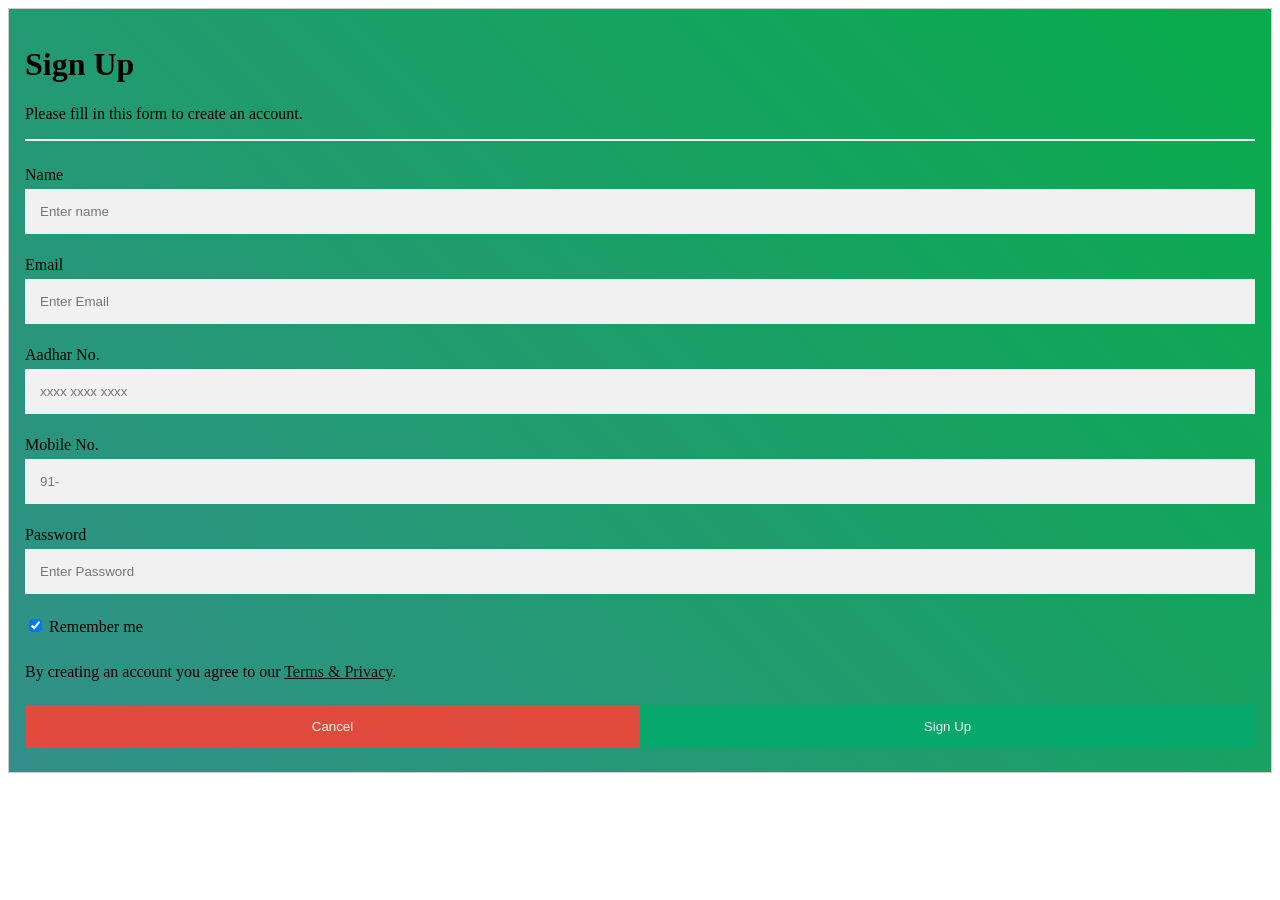
==== ARANYA/form4.html @ bf6cce15 "Add files via upload" ====
<!DOCTYPE html>
<html lang="en">
<head>
    <meta charset="UTF-8">
    <meta http-equiv="X-UA-Compatible" content="IE=edge">
    <meta name="viewport" content="width=device-width, initial-scale=1.0">
    <title>SIGN UP</title>
    <link rel="stylesheet" href="css/form4.css">
    <style>
        form {
          background-image: linear-gradient(45deg,#328f8a,#08ac4b)
        }
        </style>
        
</head>
<body>

    <form action="action_page.php" style="border:1px solid #ccc">
        <div class="container">
          <h1>Sign Up</h1>
          <p>Please fill in this form to create an account.</p>
          <hr>
      
          <label for="naam">Name</label>
          <input type="text" placeholder="Enter name" name="naam" required>

          <label for="email">Email</label>
          <input type="text" placeholder="Enter Email" name="email" required>

          <label for="Aadhar">Aadhar No.</label>
          <input type="text" placeholder="xxxx xxxx xxxx" name="Aadhar" required>

          <label for="mobi">Mobile No.</label>
          <input type="text" placeholder="91-" name="mobi" required>
      
          <label for="psw">Password</label>
          <input type="password" placeholder="Enter Password" name="psw" required>
      
          <!-- <label for="psw">Repeat Password</label>
          <input type="password" placeholder="Repeat Password" name="psw" required> -->
      
          <label>
            <input type="checkbox" checked="checked" name="remember" style="margin-bottom:15px"> Remember me
          </label>
      
          <p>By creating an account you agree to our <a href="#" style="color:rgb(12, 12, 12)">Terms & Privacy</a>.</p>
      
          <div class="clearfix">
            <button type="button" class="cancelbtn">Cancel</button>
            <button type="submit" class="signupbtn" onclick="document.location='registered.html'"
            >Sign Up</button>
          </div>
        </div>
      </form>
</body>
</html>
---- ARANYA/css/form4.css ----
* {box-sizing: border-box}

/* Full-width input fields */
  input[type=text], input[type=password] {
  width: 100%;
  padding: 15px;
  margin: 5px 0 22px 0;
  display: inline-block;
  border: none;
  background: #f1f1f1;
}

input[type=text]:focus, input[type=password]:focus {
  background-color: #ddd;
  outline: none;
}

hr {
  border: 1px solid #f1f1f1;
  margin-bottom: 25px;
}

/* Set a style for all buttons */
button {
  background-color: #04AA6D;
  color: white;
  padding: 14px 20px;
  margin: 8px 0;
  border: none;
  cursor: pointer;
  width: 100%;
  opacity: 0.9;
}

button:hover {
  opacity:1;
}

/* Extra styles for the cancel button */
.cancelbtn {
  padding: 14px 20px;
  background-color: #f44336;
}

/* Float cancel and signup buttons and add an equal width */
.cancelbtn, .signupbtn {
  float: left;
  width: 50%;
}

/* Add padding to container elements */
.container {
  padding: 16px;
}

/* Clear floats */
.clearfix::after {
  content: "";
  clear: both;
  display: table;
}

/* Change styles for cancel button and signup button on extra small screens */
@media screen and (max-width: 300px) {
  .cancelbtn, .signupbtn {
    width: 100%;
  }
}
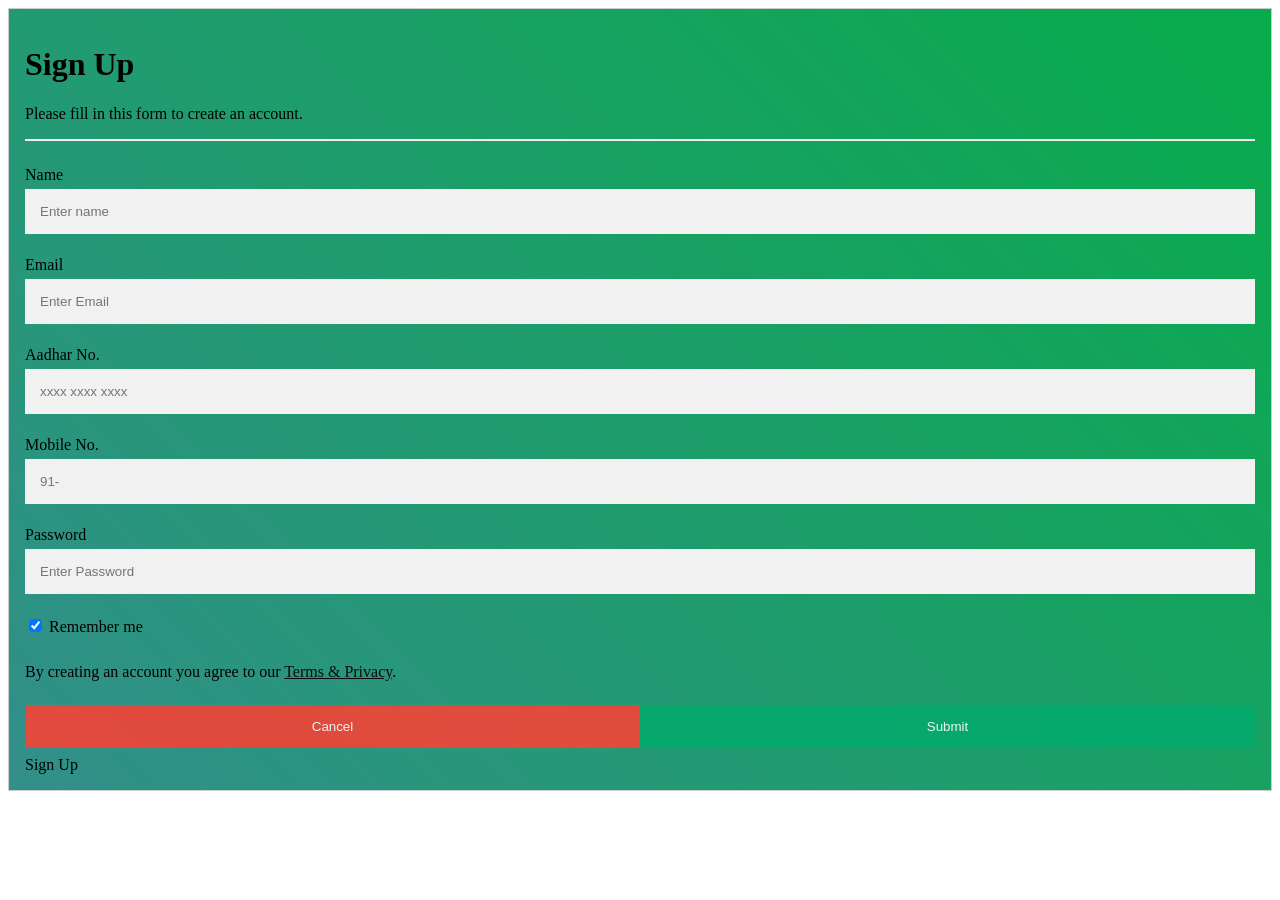
==== commit 0715465c: "login added"" ====
--- a/ARANYA/form4.html
+++ b/ARANYA/form4.html
@@ -1,56 +1,73 @@
 <!DOCTYPE html>
 <html lang="en">
-<head>
-    <meta charset="UTF-8">
-    <meta http-equiv="X-UA-Compatible" content="IE=edge">
-    <meta name="viewport" content="width=device-width, initial-scale=1.0">
+  <head>
+    <meta charset="UTF-8" />
+    <meta http-equiv="X-UA-Compatible" content="IE=edge" />
+    <meta name="viewport" content="width=device-width, initial-scale=1.0" />
     <title>SIGN UP</title>
-    <link rel="stylesheet" href="css/form4.css">
+    <link rel="stylesheet" href="css/form4.css" />
     <style>
-        form {
-          background-image: linear-gradient(45deg,#328f8a,#08ac4b)
-        }
-        </style>
-        
-</head>
-<body>
+      form {
+        background-image: linear-gradient(45deg, #328f8a, #08ac4b);
+      }
+    </style>
+  </head>
+  <body>
+    <form method="get" class="sign-up" style="border: 1px solid #ccc">
+      <div class="container">
+        <h1>Sign Up</h1>
+        <p>Please fill in this form to create an account.</p>
+        <hr />
 
-    <form action="action_page.php" style="border:1px solid #ccc">
-        <div class="container">
-          <h1>Sign Up</h1>
-          <p>Please fill in this form to create an account.</p>
-          <hr>
-      
-          <label for="naam">Name</label>
-          <input type="text" placeholder="Enter name" name="naam" required>
+        <label for="naam">Name</label>
+        <input type="text" placeholder="Enter name" name="name" required />
 
-          <label for="email">Email</label>
-          <input type="text" placeholder="Enter Email" name="email" required>
+        <label for="email">Email</label>
+        <input type="text" placeholder="Enter Email" name="email" required />
 
-          <label for="Aadhar">Aadhar No.</label>
-          <input type="text" placeholder="xxxx xxxx xxxx" name="Aadhar" required>
+        <label for="Aadhar">Aadhar No.</label>
+        <input
+          type="text"
+          placeholder="xxxx xxxx xxxx"
+          name="aadhar"
+          required
+        />
 
-          <label for="mobi">Mobile No.</label>
-          <input type="text" placeholder="91-" name="mobi" required>
-      
-          <label for="psw">Password</label>
-          <input type="password" placeholder="Enter Password" name="psw" required>
-      
-          <!-- <label for="psw">Repeat Password</label>
+        <label for="mobi">Mobile No.</label>
+        <input type="text" placeholder="91-" name="mobi" required />
+
+        <label for="psw">Password</label>
+        <input
+          type="password"
+          placeholder="Enter Password"
+          name="password"
+          required
+        />
+
+        <!-- <label for="psw">Repeat Password</label>
           <input type="password" placeholder="Repeat Password" name="psw" required> -->
-      
-          <label>
-            <input type="checkbox" checked="checked" name="remember" style="margin-bottom:15px"> Remember me
-          </label>
-      
-          <p>By creating an account you agree to our <a href="#" style="color:rgb(12, 12, 12)">Terms & Privacy</a>.</p>
-      
-          <div class="clearfix">
-            <button type="button" class="cancelbtn">Cancel</button>
-            <button type="submit" class="signupbtn" onclick="document.location='registered.html'"
-            >Sign Up</button>
-          </div>
+
+        <label>
+          <input
+            type="checkbox"
+            checked="checked"
+            name="remember"
+            style="margin-bottom: 15px"
+          />
+          Remember me
+        </label>
+
+        <p>
+          By creating an account you agree to our
+          <a href="#" style="color: rgb(12, 12, 12)">Terms & Privacy</a>.
+        </p>
+
+        <div class="clearfix">
+          <button type="button" class="cancelbtn">Cancel</button>
+          <input type="submit" class="signupbtn">Sign Up</input>
         </div>
-      </form>
-</body>
-</html>+      </div>
+    </form>
+    <script src="./signup.js"></script>
+  </body>
+</html>
--- a/ARANYA/css/form4.css
+++ b/ARANYA/css/form4.css
@@ -1,7 +1,10 @@
-* {box-sizing: border-box}
+* {
+  box-sizing: border-box;
+}
 
 /* Full-width input fields */
-  input[type=text], input[type=password] {
+input[type="text"],
+input[type="password"] {
   width: 100%;
   padding: 15px;
   margin: 5px 0 22px 0;
@@ -10,7 +13,8 @@
   background: #f1f1f1;
 }
 
-input[type=text]:focus, input[type=password]:focus {
+input[type="text"]:focus,
+input[type="password"]:focus {
   background-color: #ddd;
   outline: none;
 }
@@ -21,8 +25,9 @@
 }
 
 /* Set a style for all buttons */
-button {
-  background-color: #04AA6D;
+button,
+.signupbtn {
+  background-color: #04aa6d;
   color: white;
   padding: 14px 20px;
   margin: 8px 0;
@@ -33,7 +38,7 @@
 }
 
 button:hover {
-  opacity:1;
+  opacity: 1;
 }
 
 /* Extra styles for the cancel button */
@@ -43,7 +48,8 @@
 }
 
 /* Float cancel and signup buttons and add an equal width */
-.cancelbtn, .signupbtn {
+.cancelbtn,
+.signupbtn {
   float: left;
   width: 50%;
 }
@@ -62,7 +68,8 @@
 
 /* Change styles for cancel button and signup button on extra small screens */
 @media screen and (max-width: 300px) {
-  .cancelbtn, .signupbtn {
+  .cancelbtn,
+  .signupbtn {
     width: 100%;
   }
-}+}
